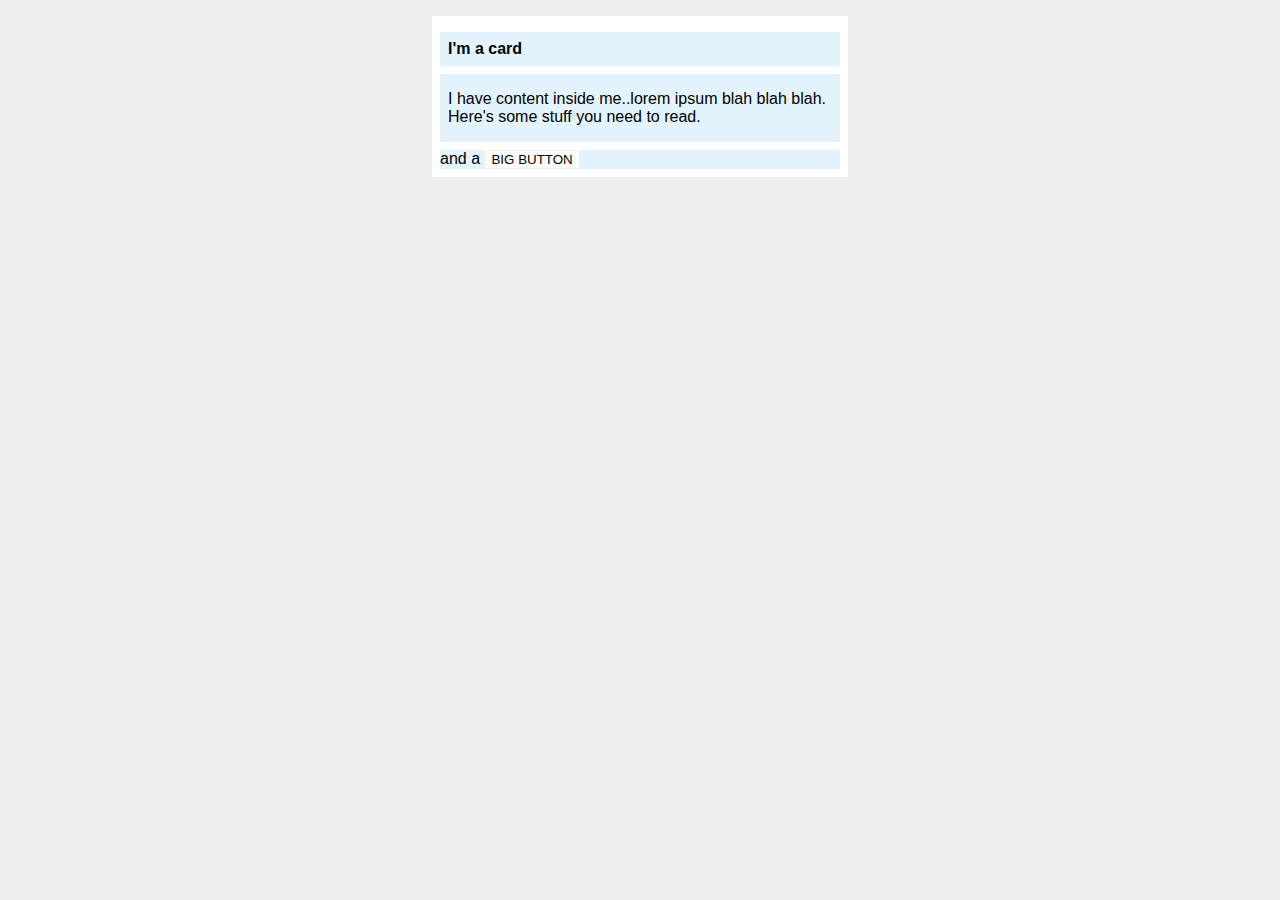
==== foundations/block-and-inline/02-margin-and-padding-2/index.html @ 6d9274ee "add a new div inside button-container class" ====
<!DOCTYPE html>
<html lang="en">
  <head>
    <meta charset="UTF-8">
    <meta http-equiv="X-UA-Compatible" content="IE=edge">
    <meta name="viewport" content="width=device-width, initial-scale=1.0">
    <title>Margin and Padding exercise 2</title>
    <link rel="stylesheet" href="style.css">
  </head>
  <body>
    <div class="card">
      <h1 class="title">I'm a card</h1>
      <div class="content">I have content inside me..lorem ipsum blah blah blah. Here's some stuff you need to read.</div>
      <div class="button-container"><div class="button-content">and a <button>BIG BUTTON</button></div></div>
    </div>
  </body>
</html>
---- foundations/block-and-inline/02-margin-and-padding-2/style.css ----
body {
  background: #eee;
  font-family: sans-serif;
}

.card {
  width: 400px;
  background: #fff;
  margin: 16px auto;
  padding: 8px;
}

.title {
  background: #e3f4ff;
  margin: 8px 0px 8px;
  padding: 8px;
  font-size: 16px;
}

.content {
  background: #e3f4ff;
  margin: 8px 0px  8px;
  padding:16px 8px;
}

.button-container {
  background: #e3f4ff;
}

button {
  background: white;
  border: 1px solid #eee;
}
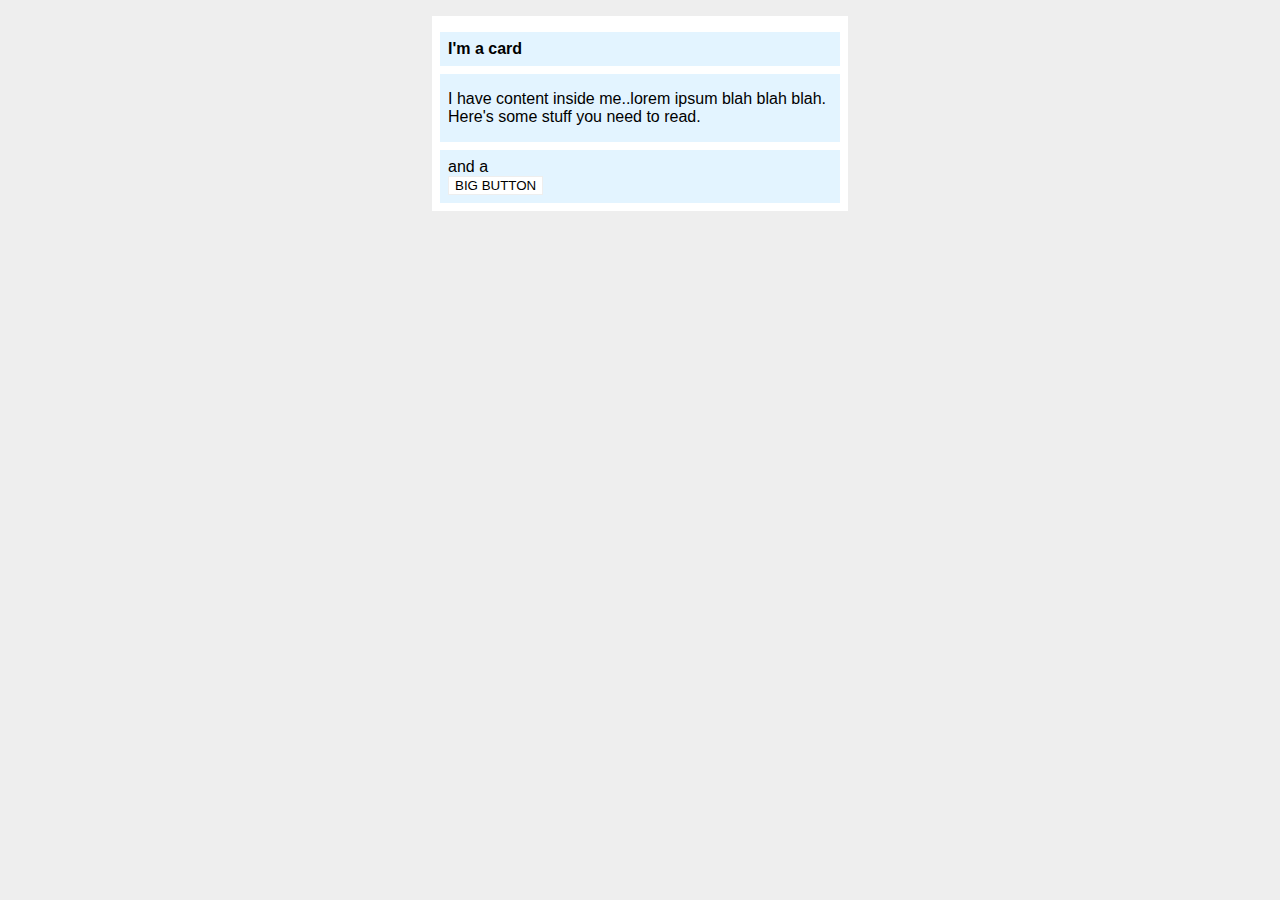
==== commit 3abd7c2c: "remove the button-content div" ====
--- a/foundations/block-and-inline/02-margin-and-padding-2/index.html
+++ b/foundations/block-and-inline/02-margin-and-padding-2/index.html
@@ -11,7 +11,7 @@
     <div class="card">
       <h1 class="title">I'm a card</h1>
       <div class="content">I have content inside me..lorem ipsum blah blah blah. Here's some stuff you need to read.</div>
-      <div class="button-container"><div class="button-content">and a <button>BIG BUTTON</button></div></div>
+      <div class="button-container">and a <button>BIG BUTTON</button></div>
     </div>
   </body>
 </html>
--- a/foundations/block-and-inline/02-margin-and-padding-2/style.css
+++ b/foundations/block-and-inline/02-margin-and-padding-2/style.css
@@ -25,9 +25,17 @@
 
 .button-container {
   background: #e3f4ff;
+  padding: 8px;
+}
+
+.button-content{
+  width:50%;
+  margin:0px auto;
 }
 
 button {
   background: white;
   border: 1px solid #eee;
+
+  display: block;
 }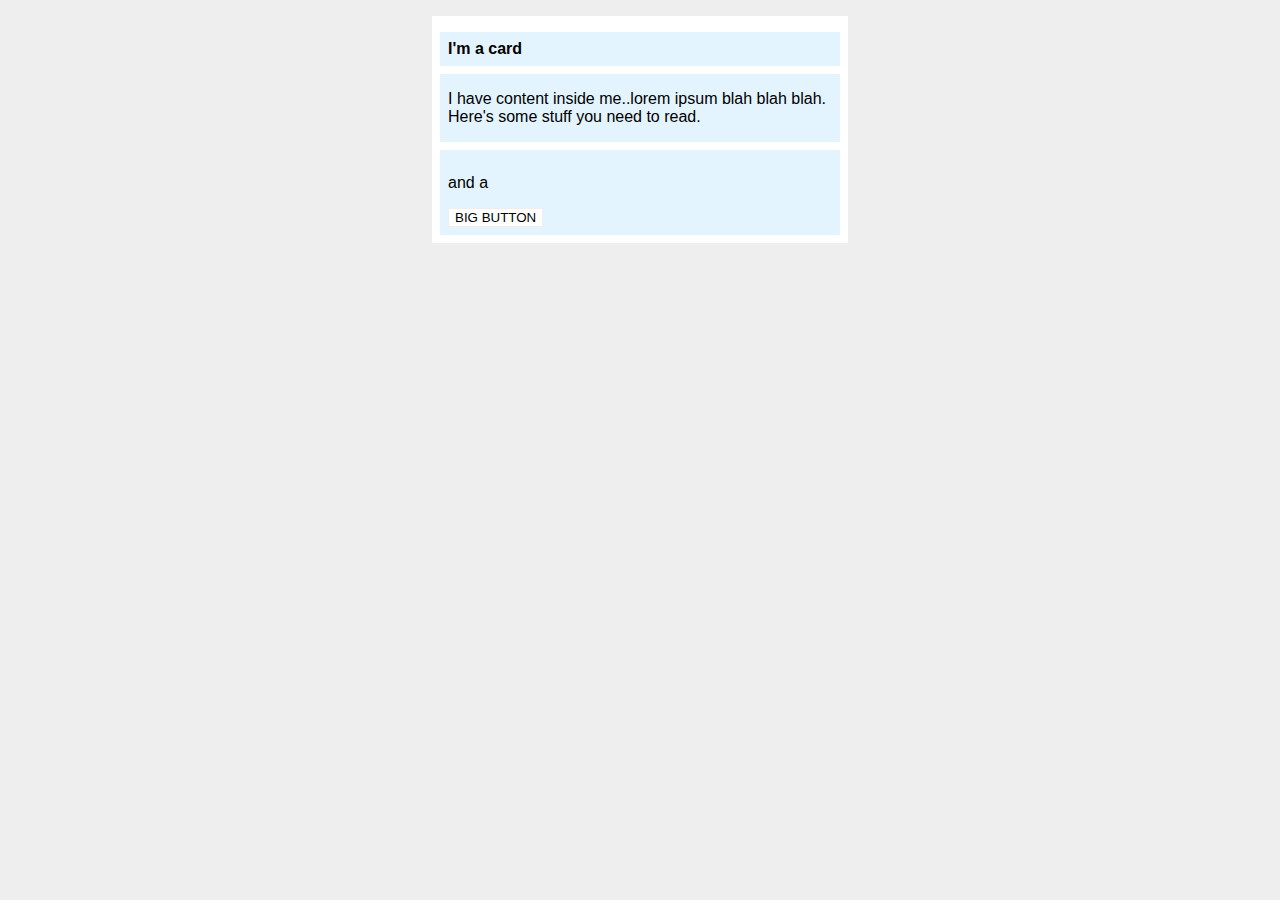
==== commit ad03aead: "add a p element to the text 'add a'" ====
--- a/foundations/block-and-inline/02-margin-and-padding-2/index.html
+++ b/foundations/block-and-inline/02-margin-and-padding-2/index.html
@@ -11,7 +11,9 @@
     <div class="card">
       <h1 class="title">I'm a card</h1>
       <div class="content">I have content inside me..lorem ipsum blah blah blah. Here's some stuff you need to read.</div>
-      <div class="button-container">and a <button>BIG BUTTON</button></div>
+      <div class="button-container">
+        <p>and a </p>
+        <button>BIG BUTTON</button></div>
     </div>
   </body>
 </html>
--- a/foundations/block-and-inline/02-margin-and-padding-2/style.css
+++ b/foundations/block-and-inline/02-margin-and-padding-2/style.css
@@ -28,10 +28,7 @@
   padding: 8px;
 }
 
-.button-content{
-  width:50%;
-  margin:0px auto;
-}
+
 
 button {
   background: white;
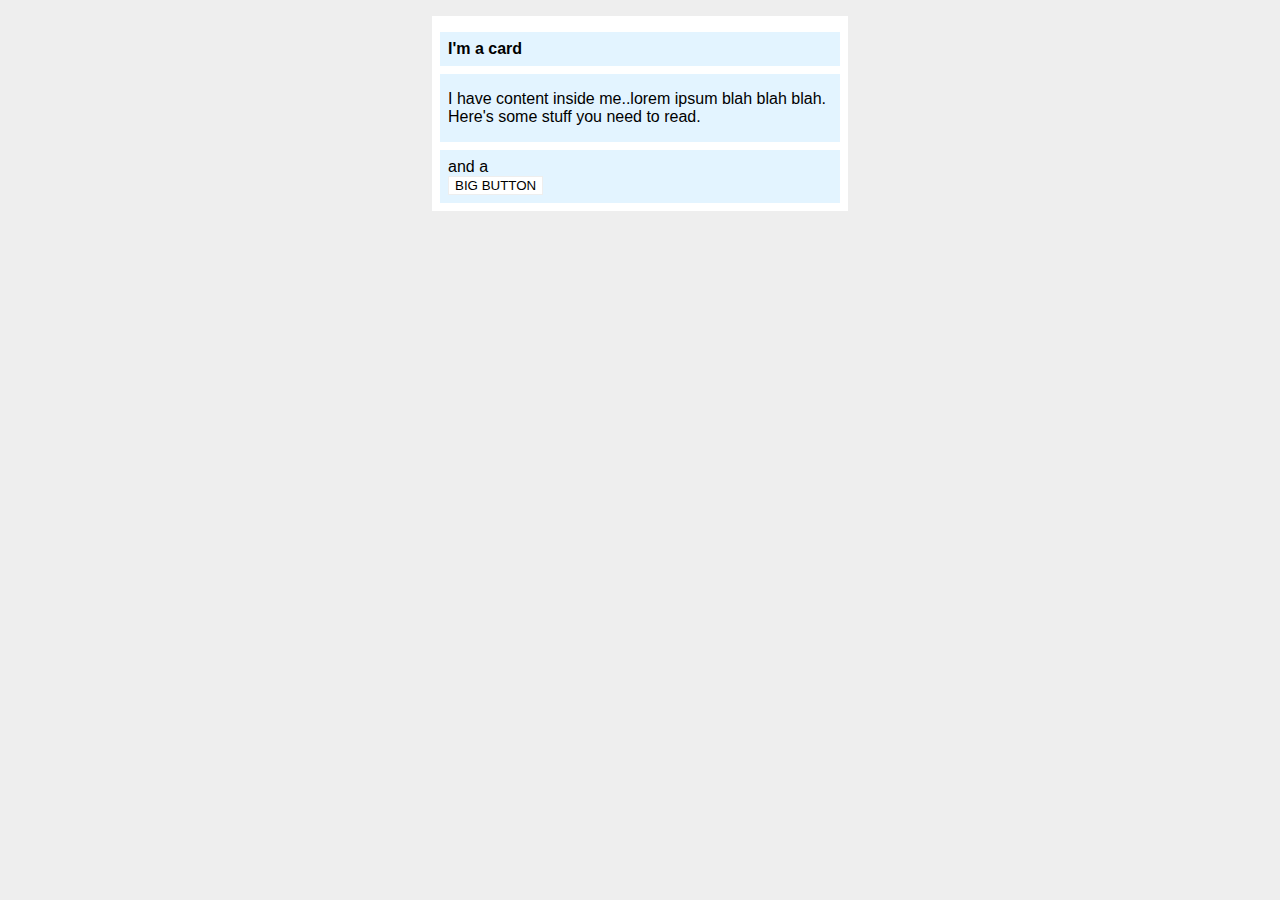
==== commit b58a114b: "remove the p element" ====
--- a/foundations/block-and-inline/02-margin-and-padding-2/index.html
+++ b/foundations/block-and-inline/02-margin-and-padding-2/index.html
@@ -12,7 +12,7 @@
       <h1 class="title">I'm a card</h1>
       <div class="content">I have content inside me..lorem ipsum blah blah blah. Here's some stuff you need to read.</div>
       <div class="button-container">
-        <p>and a </p>
+        and a
         <button>BIG BUTTON</button></div>
     </div>
   </body>
